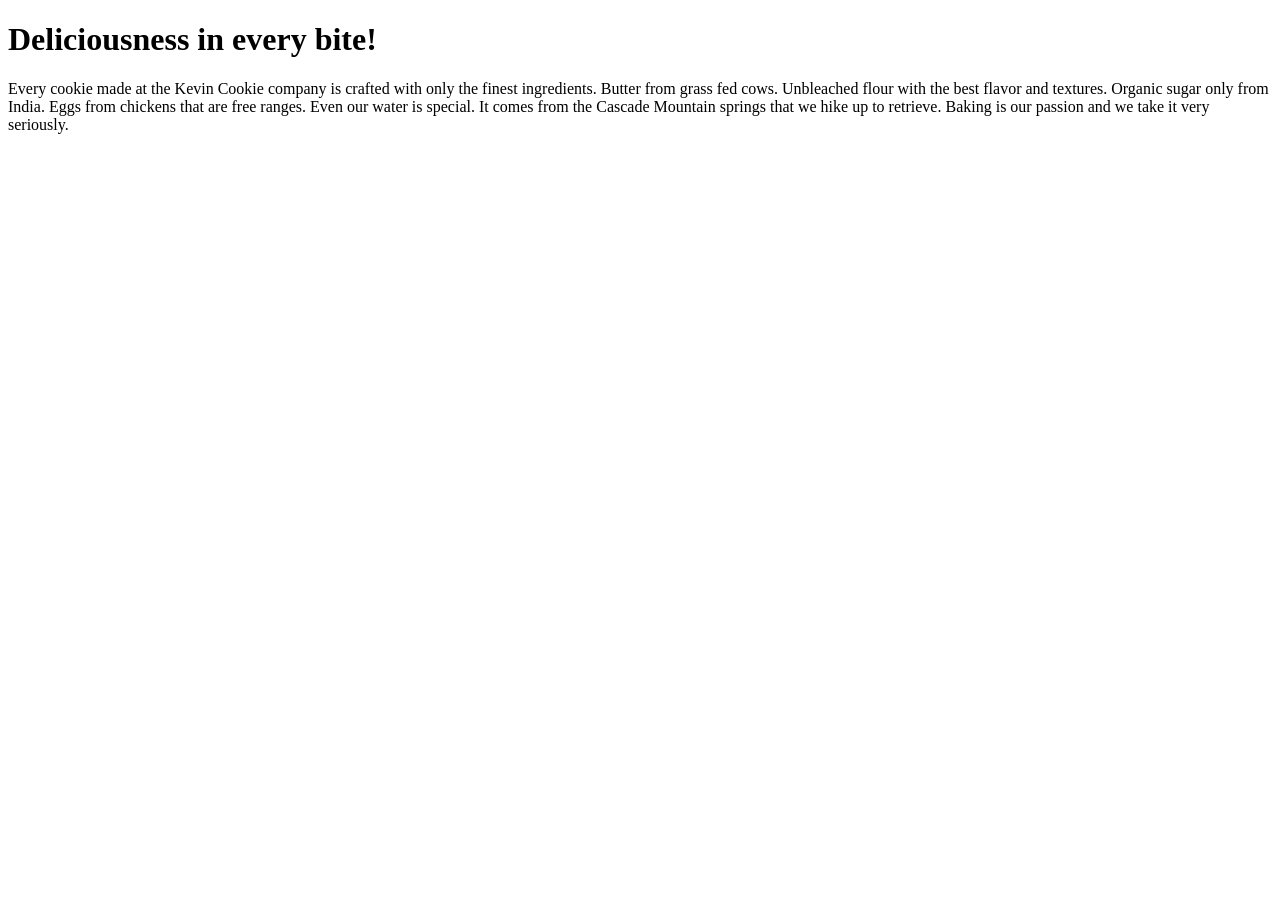
==== index.htm @ 29e4a454 "updated text to free range" ====
<!DOCTYPE html>
<html>
<body>

<h1>Deliciousness in every bite!</h1>
<p>Every cookie made at the Kevin Cookie company is crafted with only the finest ingredients. Butter from grass fed cows. Unbleached flour with the best flavor and textures. Organic sugar only from India. Eggs from chickens that are free ranges. Even our water is special. It comes from the Cascade Mountain springs that we hike up to retrieve. Baking is our passion and we take it very seriously.</p>

</body>
</html>
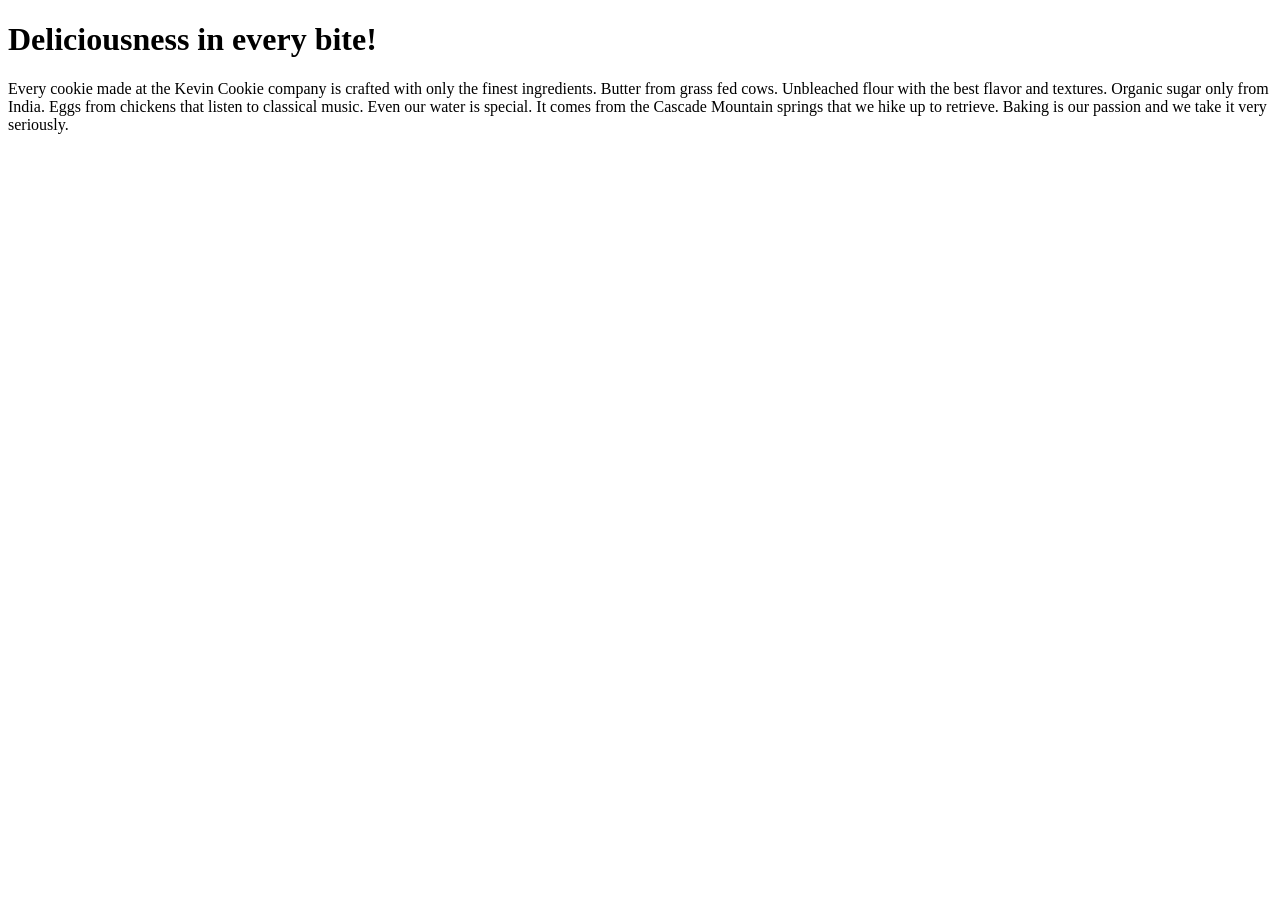
==== commit 27dfa588: "changed file name to primary Logo.png" ====
--- a/index.htm
+++ b/index.htm
@@ -3,7 +3,7 @@
 <body>
 
 <h1>Deliciousness in every bite!</h1>
-<p>Every cookie made at the Kevin Cookie company is crafted with only the finest ingredients. Butter from grass fed cows. Unbleached flour with the best flavor and textures. Organic sugar only from India. Eggs from chickens that are free ranges. Even our water is special. It comes from the Cascade Mountain springs that we hike up to retrieve. Baking is our passion and we take it very seriously.</p>
+<p>Every cookie made at the Kevin Cookie company is crafted with only the finest ingredients. Butter from grass fed cows. Unbleached flour with the best flavor and textures. Organic sugar only from India. Eggs from chickens that listen to classical music. Even our water is special. It comes from the Cascade Mountain springs that we hike up to retrieve. Baking is our passion and we take it very seriously.</p>
 
 </body>
 </html>
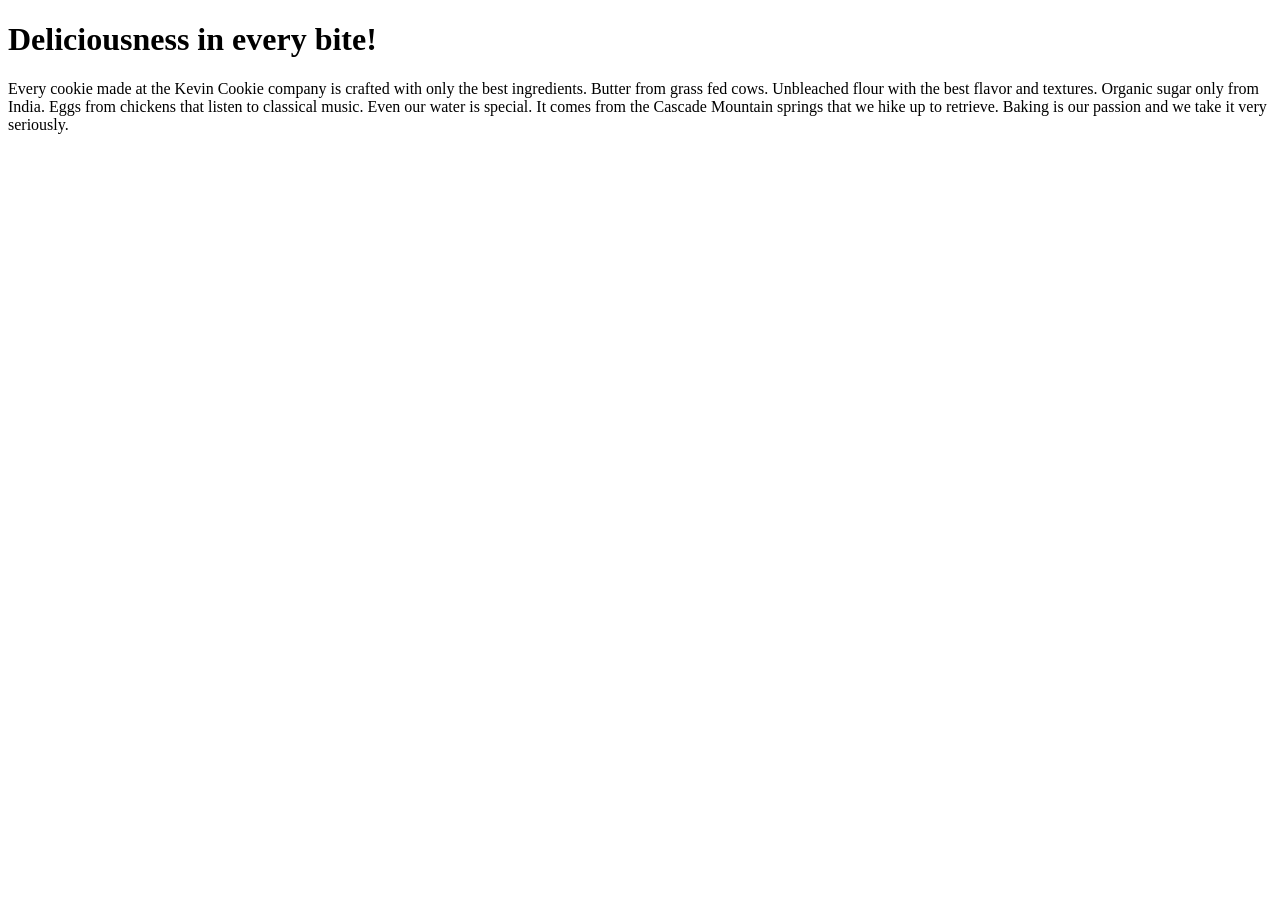
==== commit 1bbe691b: "update index text" ====
--- a/index.htm
+++ b/index.htm
@@ -3,7 +3,7 @@
 <body>
 
 <h1>Deliciousness in every bite!</h1>
-<p>Every cookie made at the Kevin Cookie company is crafted with only the finest ingredients. Butter from grass fed cows. Unbleached flour with the best flavor and textures. Organic sugar only from India. Eggs from chickens that listen to classical music. Even our water is special. It comes from the Cascade Mountain springs that we hike up to retrieve. Baking is our passion and we take it very seriously.</p>
+<p>Every cookie made at the Kevin Cookie company is crafted with only the best ingredients. Butter from grass fed cows. Unbleached flour with the best flavor and textures. Organic sugar only from India. Eggs from chickens that listen to classical music. Even our water is special. It comes from the Cascade Mountain springs that we hike up to retrieve. Baking is our passion and we take it very seriously.</p>
 
 </body>
 </html>
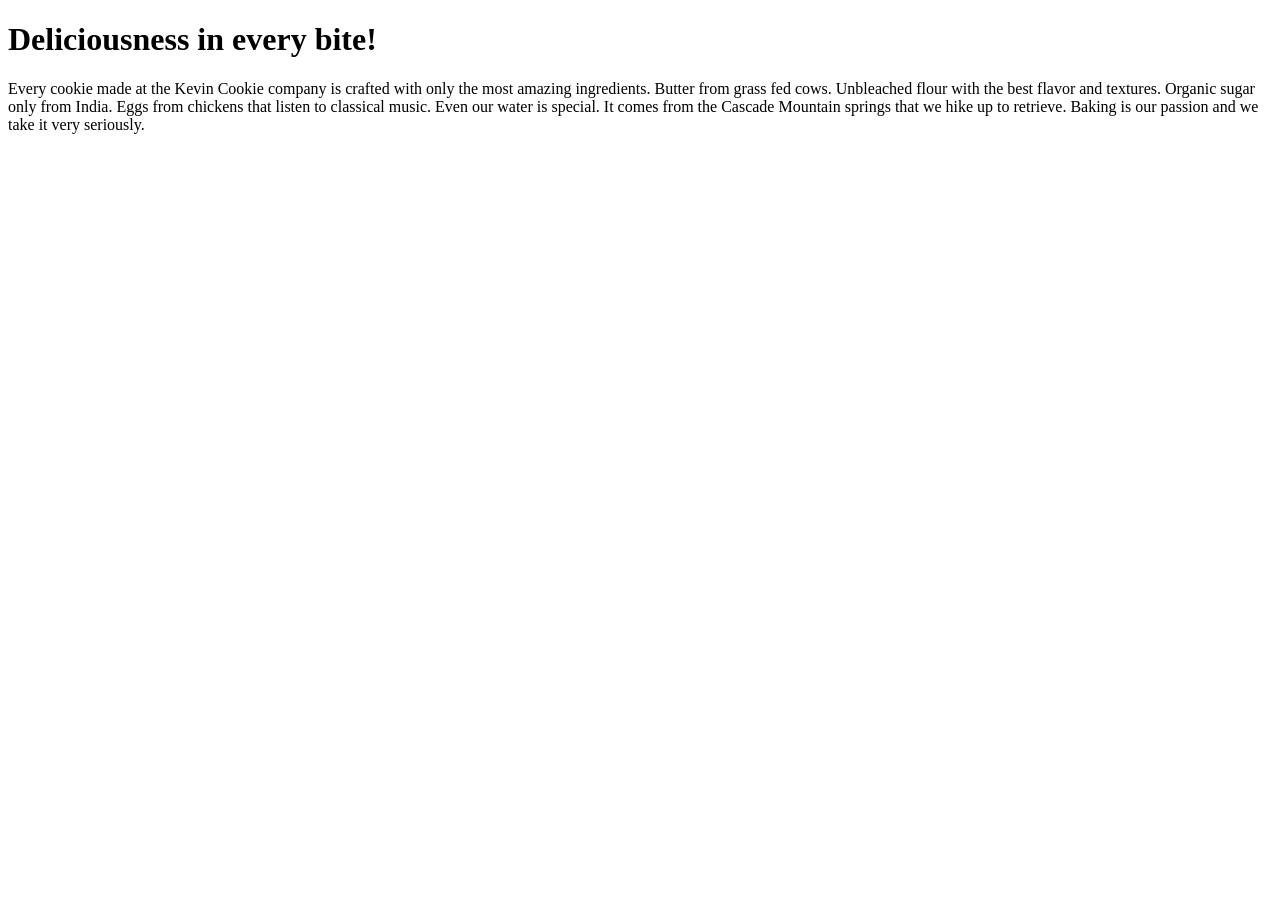
==== commit 408dca26: "update index text" ====
--- a/index.htm
+++ b/index.htm
@@ -3,7 +3,7 @@
 <body>
 
 <h1>Deliciousness in every bite!</h1>
-<p>Every cookie made at the Kevin Cookie company is crafted with only the best ingredients. Butter from grass fed cows. Unbleached flour with the best flavor and textures. Organic sugar only from India. Eggs from chickens that listen to classical music. Even our water is special. It comes from the Cascade Mountain springs that we hike up to retrieve. Baking is our passion and we take it very seriously.</p>
+<p>Every cookie made at the Kevin Cookie company is crafted with only the most amazing ingredients. Butter from grass fed cows. Unbleached flour with the best flavor and textures. Organic sugar only from India. Eggs from chickens that listen to classical music. Even our water is special. It comes from the Cascade Mountain springs that we hike up to retrieve. Baking is our passion and we take it very seriously.</p>
 
 </body>
 </html>
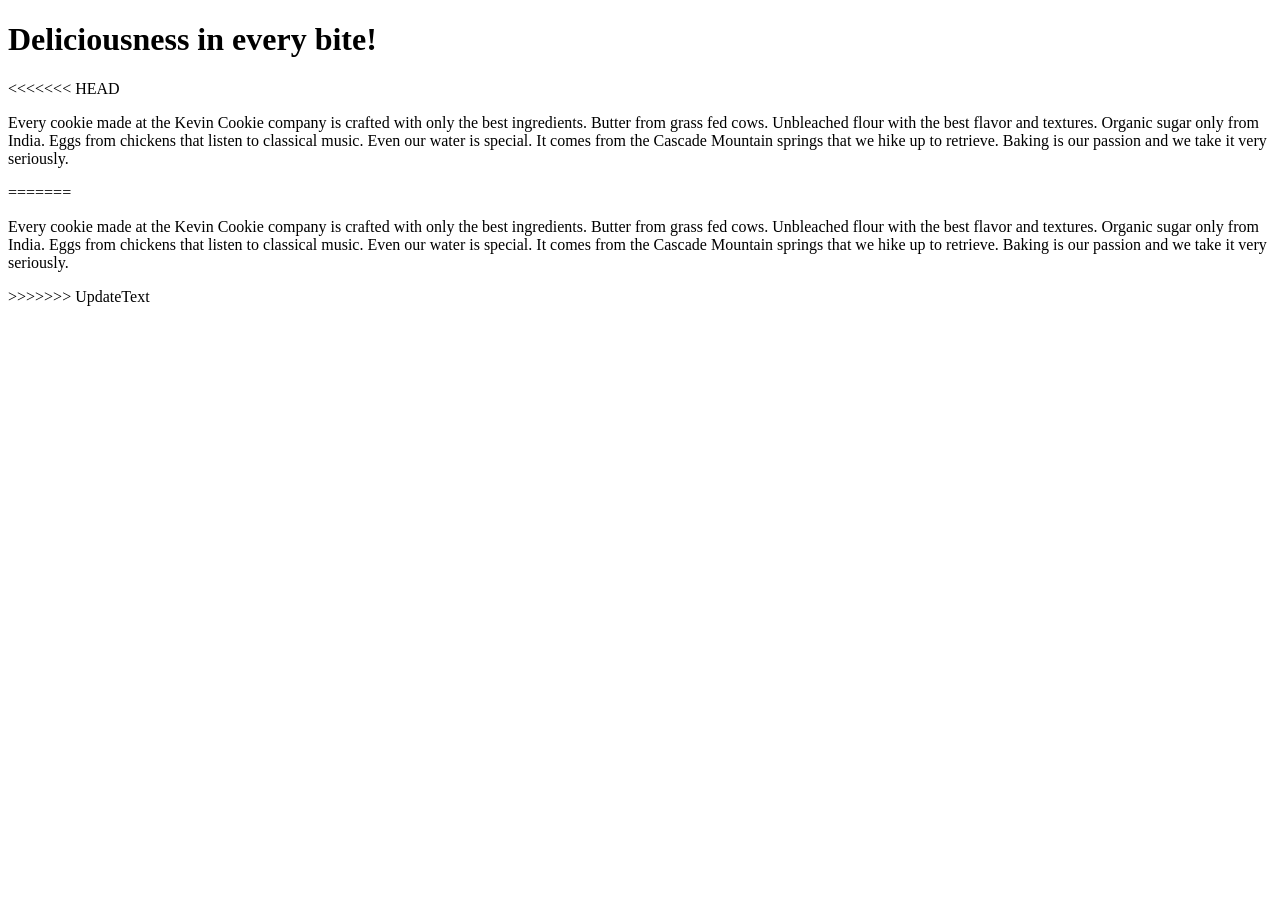
==== commit aa087727: "update index text" ====
--- a/index.htm
+++ b/index.htm
@@ -3,7 +3,11 @@
 <body>
 
 <h1>Deliciousness in every bite!</h1>
-<p>Every cookie made at the Kevin Cookie company is crafted with only the most amazing ingredients. Butter from grass fed cows. Unbleached flour with the best flavor and textures. Organic sugar only from India. Eggs from chickens that listen to classical music. Even our water is special. It comes from the Cascade Mountain springs that we hike up to retrieve. Baking is our passion and we take it very seriously.</p>
+<<<<<<< HEAD
+<p>Every cookie made at the Kevin Cookie company is crafted with only the best ingredients. Butter from grass fed cows. Unbleached flour with the best flavor and textures. Organic sugar only from India. Eggs from chickens that listen to classical music. Even our water is special. It comes from the Cascade Mountain springs that we hike up to retrieve. Baking is our passion and we take it very seriously.</p>
+=======
+<p>Every cookie made at the Kevin Cookie company is crafted with only the best ingredients. Butter from grass fed cows. Unbleached flour with the best flavor and textures. Organic sugar only from India. Eggs from chickens that listen to classical music. Even our water is special. It comes from the Cascade Mountain springs that we hike up to retrieve. Baking is our passion and we take it very seriously.</p>
+>>>>>>> UpdateText
 
 </body>
 </html>
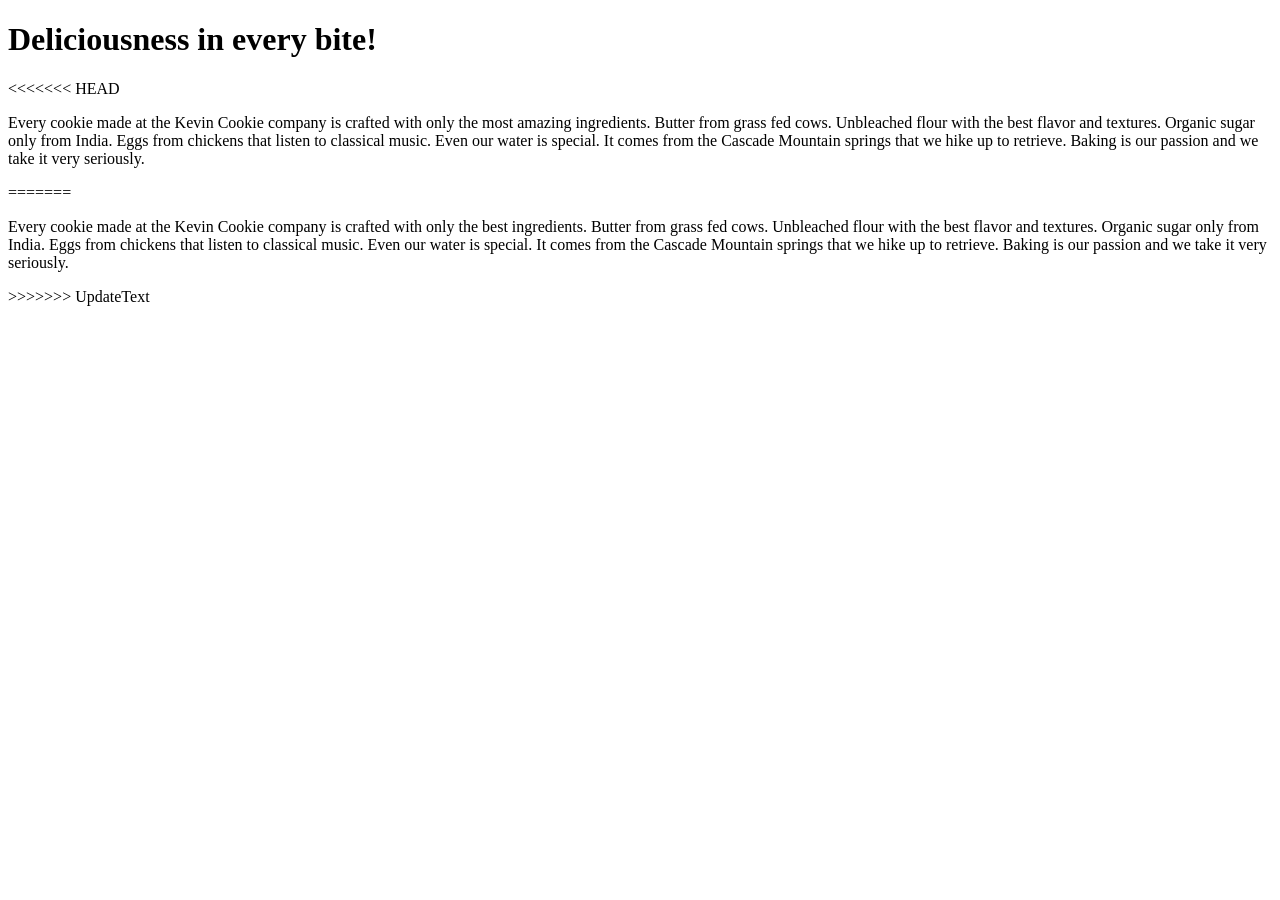
==== commit c57904db: "update index text" ====
--- a/index.htm
+++ b/index.htm
@@ -4,7 +4,7 @@
 
 <h1>Deliciousness in every bite!</h1>
 <<<<<<< HEAD
-<p>Every cookie made at the Kevin Cookie company is crafted with only the best ingredients. Butter from grass fed cows. Unbleached flour with the best flavor and textures. Organic sugar only from India. Eggs from chickens that listen to classical music. Even our water is special. It comes from the Cascade Mountain springs that we hike up to retrieve. Baking is our passion and we take it very seriously.</p>
+<p>Every cookie made at the Kevin Cookie company is crafted with only the most amazing ingredients. Butter from grass fed cows. Unbleached flour with the best flavor and textures. Organic sugar only from India. Eggs from chickens that listen to classical music. Even our water is special. It comes from the Cascade Mountain springs that we hike up to retrieve. Baking is our passion and we take it very seriously.</p>
 =======
 <p>Every cookie made at the Kevin Cookie company is crafted with only the best ingredients. Butter from grass fed cows. Unbleached flour with the best flavor and textures. Organic sugar only from India. Eggs from chickens that listen to classical music. Even our water is special. It comes from the Cascade Mountain springs that we hike up to retrieve. Baking is our passion and we take it very seriously.</p>
 >>>>>>> UpdateText
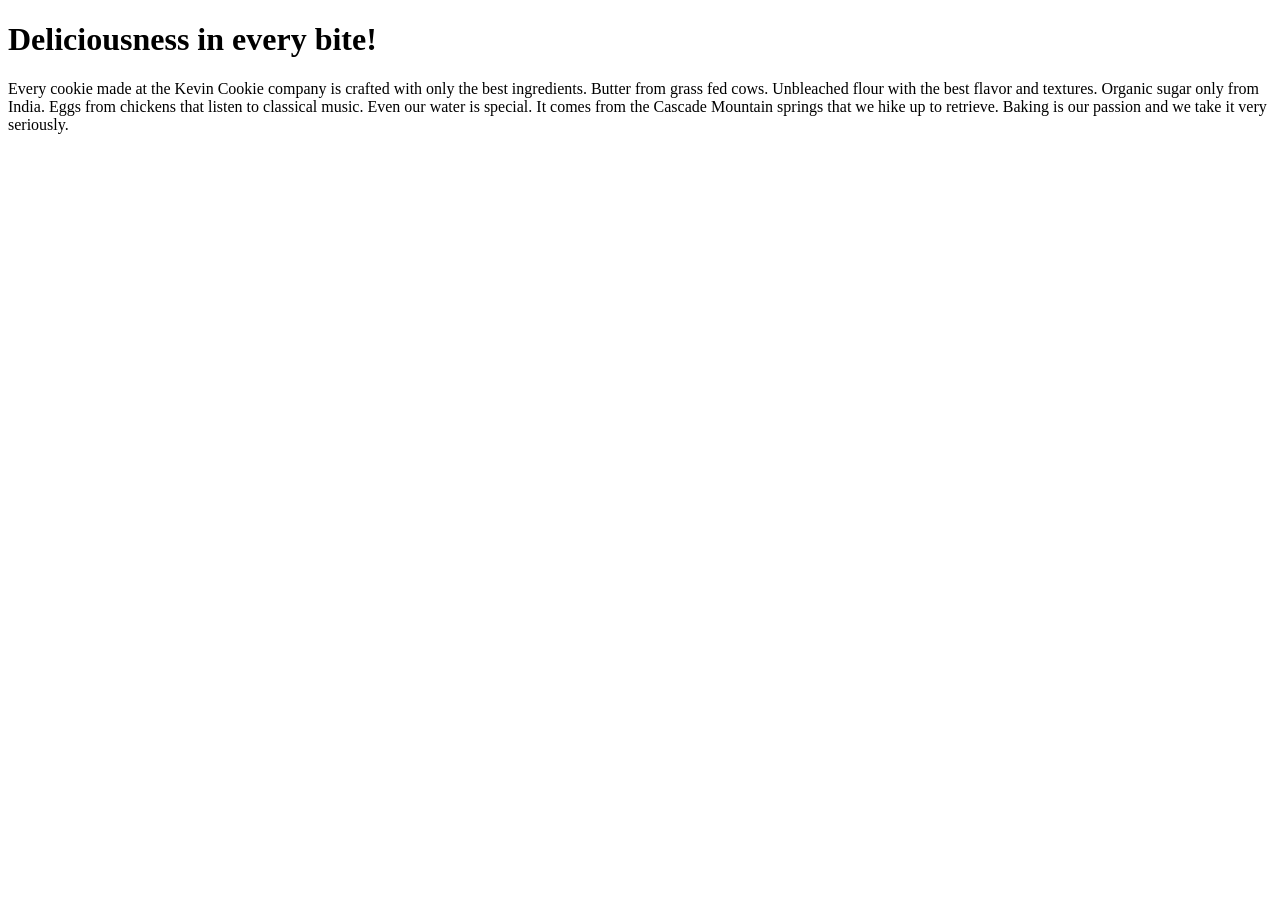
==== commit 0e8111f2: "update text on index" ====
--- a/index.htm
+++ b/index.htm
@@ -3,11 +3,9 @@
 <body>
 
 <h1>Deliciousness in every bite!</h1>
-<<<<<<< HEAD
-<p>Every cookie made at the Kevin Cookie company is crafted with only the most amazing ingredients. Butter from grass fed cows. Unbleached flour with the best flavor and textures. Organic sugar only from India. Eggs from chickens that listen to classical music. Even our water is special. It comes from the Cascade Mountain springs that we hike up to retrieve. Baking is our passion and we take it very seriously.</p>
-=======
+
 <p>Every cookie made at the Kevin Cookie company is crafted with only the best ingredients. Butter from grass fed cows. Unbleached flour with the best flavor and textures. Organic sugar only from India. Eggs from chickens that listen to classical music. Even our water is special. It comes from the Cascade Mountain springs that we hike up to retrieve. Baking is our passion and we take it very seriously.</p>
->>>>>>> UpdateText
+
 
 </body>
 </html>
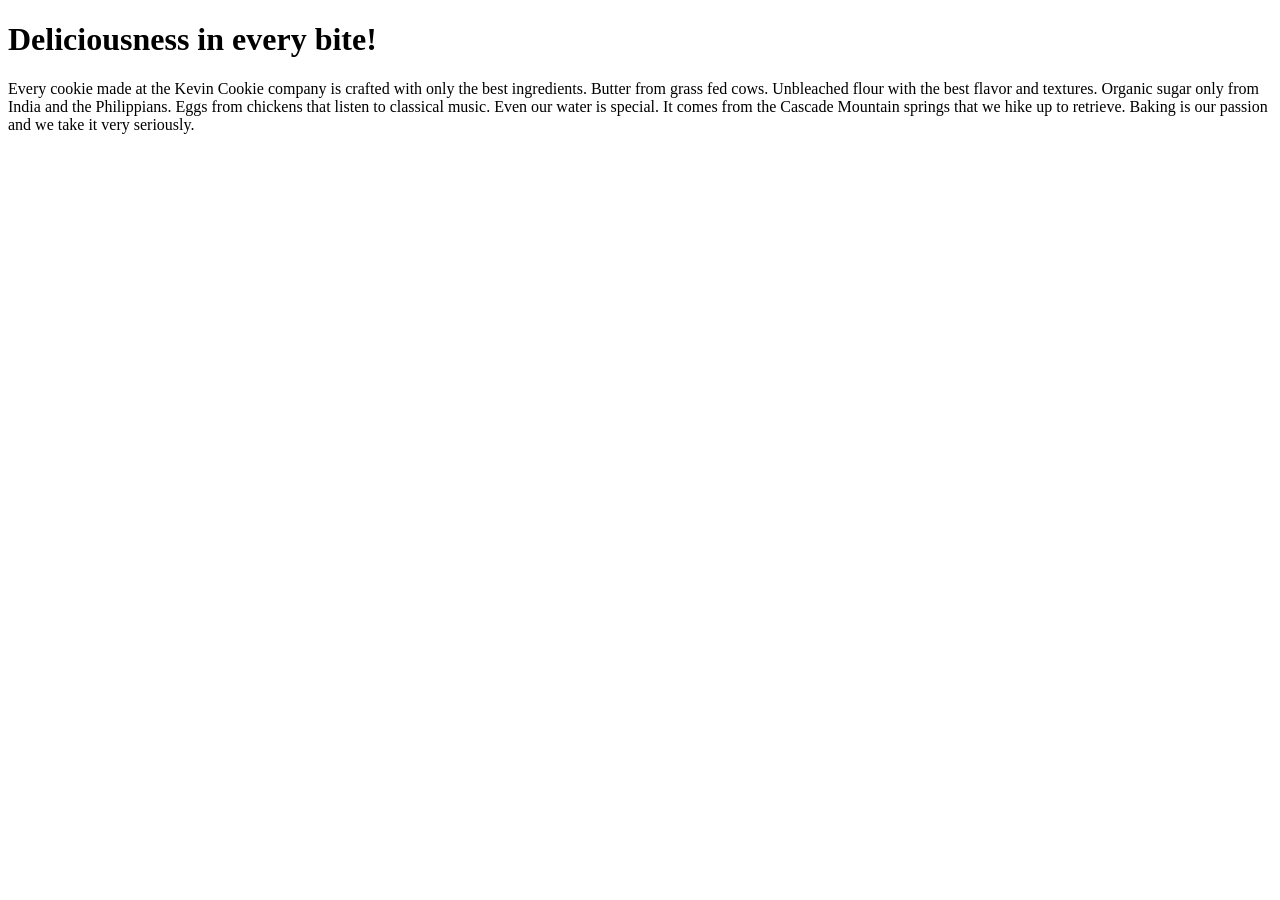
==== commit 93354487: "Update index.htm" ====
--- a/index.htm
+++ b/index.htm
@@ -4,8 +4,8 @@
 
 <h1>Deliciousness in every bite!</h1>
 
-<p>Every cookie made at the Kevin Cookie company is crafted with only the best ingredients. Butter from grass fed cows. Unbleached flour with the best flavor and textures. Organic sugar only from India. Eggs from chickens that listen to classical music. Even our water is special. It comes from the Cascade Mountain springs that we hike up to retrieve. Baking is our passion and we take it very seriously.</p>
+<p>Every cookie made at the Kevin Cookie company is crafted with only the best ingredients. Butter from grass fed cows. Unbleached flour with the best flavor and textures. Organic sugar only from India and the Philippians. Eggs from chickens that listen to classical music. Even our water is special. It comes from the Cascade Mountain springs that we hike up to retrieve. Baking is our passion and we take it very seriously.</p>
 
 
 </body>
-</html>+</html>
